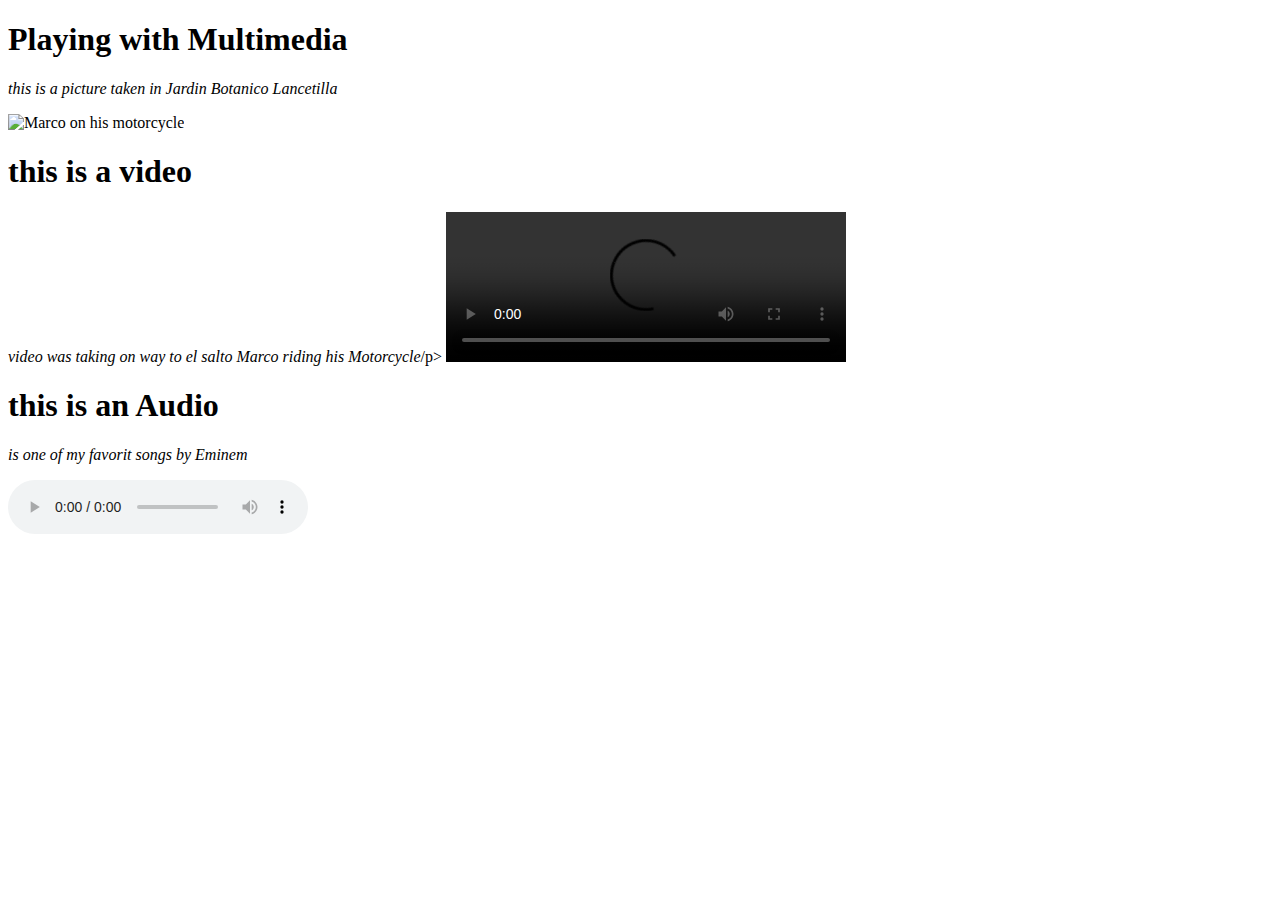
==== multimedia.html @ dd476f93 "first commit" ====
<!DOCTYPE html>
<html lang="en">
<head>
    <meta charset="UTF-8">
    <meta name="viewport" content="width=device-width, initial-scale=1.0">
    <title>Multimedia</title>
    
</head>
<body>
    <h1>Playing with Multimedia</h1>
    <p><i>this is a picture taken in Jardin Botanico Lancetilla</i></p>
    <img src="multimedias/marcofoto.jpg" alt="Marco on his motorcycle" width="500"/>

    <h1>this is a video </h1>
    <p><i>video was taking on way to el salto Marco riding his Motorcycle</i>/p>
    <video src="multimedias/marcoenmoto.mp4" alt="marco on his loving bike" width="400" controls ></video>

    <h1>this is an Audio</h1>
    <p><i> is one of my favorit songs by Eminem</i></p>
    <audio src="multimedias/Eminem-not afraid.mp3 " controls></audio>


</body>
</html>
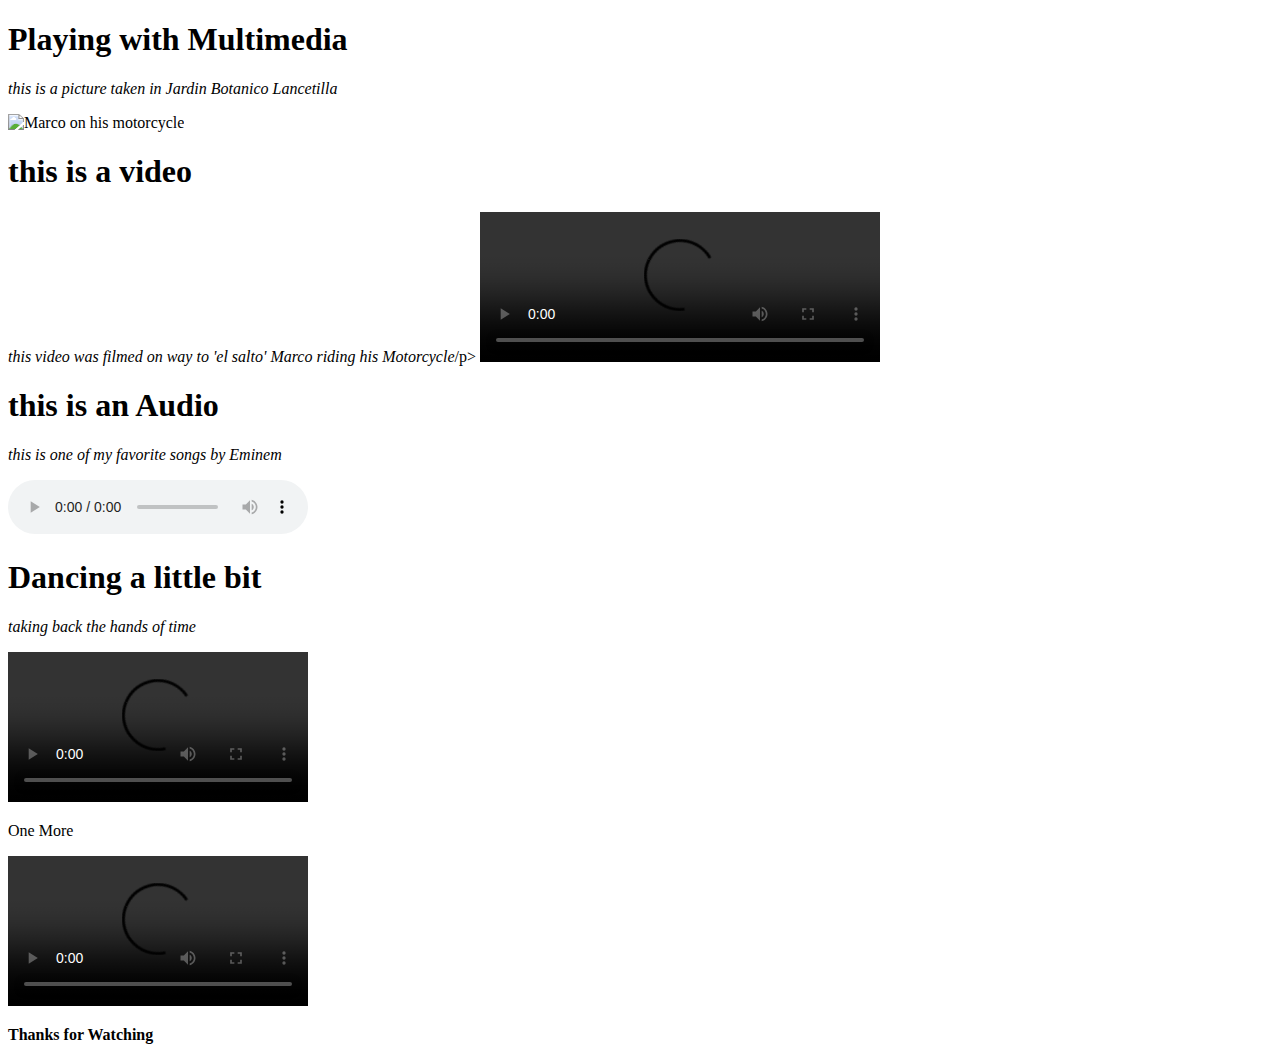
==== commit 2e4cd1fb: "adding videos" ====
--- a/multimedia.html
+++ b/multimedia.html
@@ -12,13 +12,21 @@
     <img src="multimedias/marcofoto.jpg" alt="Marco on his motorcycle" width="500"/>
 
     <h1>this is a video </h1>
-    <p><i>video was taking on way to el salto Marco riding his Motorcycle</i>/p>
+    <p><i>this video was filmed on way to 'el salto' Marco riding his Motorcycle</i>/p>
     <video src="multimedias/marcoenmoto.mp4" alt="marco on his loving bike" width="400" controls ></video>
 
     <h1>this is an Audio</h1>
-    <p><i> is one of my favorit songs by Eminem</i></p>
+    <p><i> this is one of my favorite songs by Eminem</i></p>
     <audio src="multimedias/Eminem-not afraid.mp3 " controls></audio>
 
+    <h1>Dancing a little bit</h1>
+    <p><i>taking back the hands of time</i></p>
+    <video src="multimedias/MVI_0483.wmv" controls></video>
+    <p>One More</p>
+    <video src="multimedias/SAM_9486.wmv" controls></video>
+
+    <p><b>Thanks for Watching</b></p>
+    
 
 </body>
 </html>
